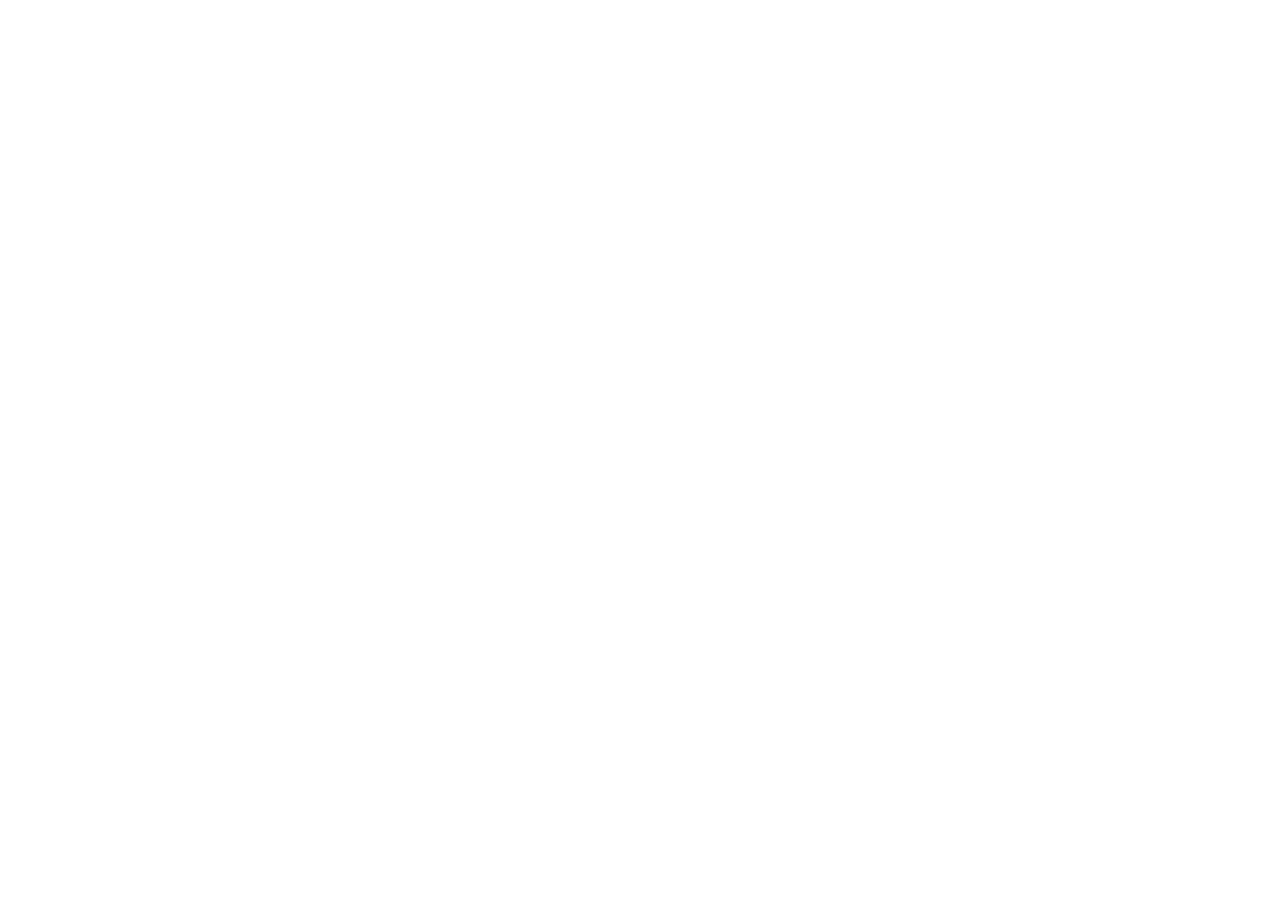
==== index.html @ d0de944d "add index.html file" ====
<!DOCTYPE html>
<html lang="en">
<head>
    <meta charset="UTF-8">
    <meta name="viewport" content="width=device-width, initial-scale=1.0">
    <title>Document</title>
</head>
<body>
    
</body>
</html>
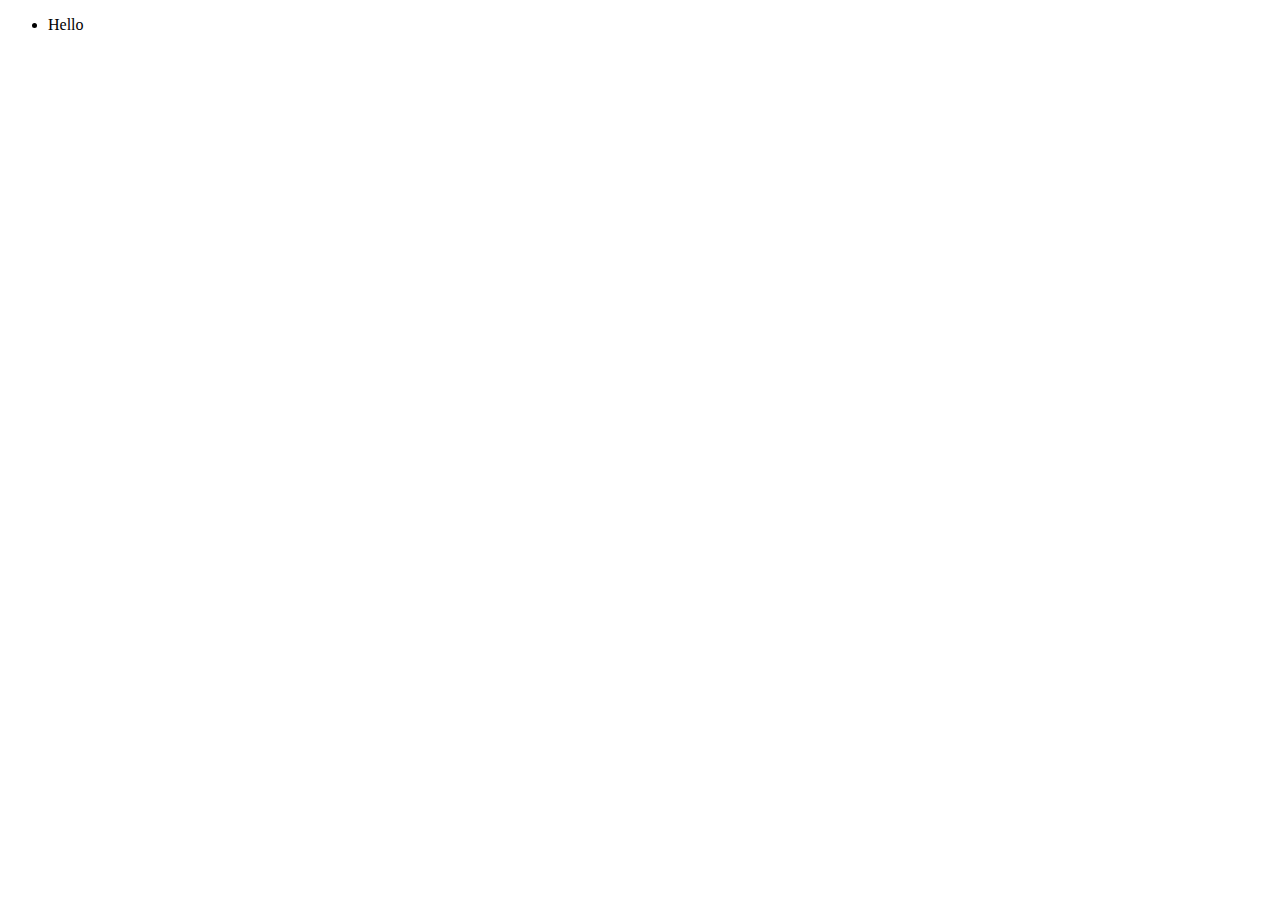
==== commit 10f486e8: "my second commit" ====
--- a/index.html
+++ b/index.html
@@ -6,6 +6,8 @@
     <title>Document</title>
 </head>
 <body>
-    
+    <ul>
+       <li>Hello</li> 
+    </ul>
 </body>
 </html>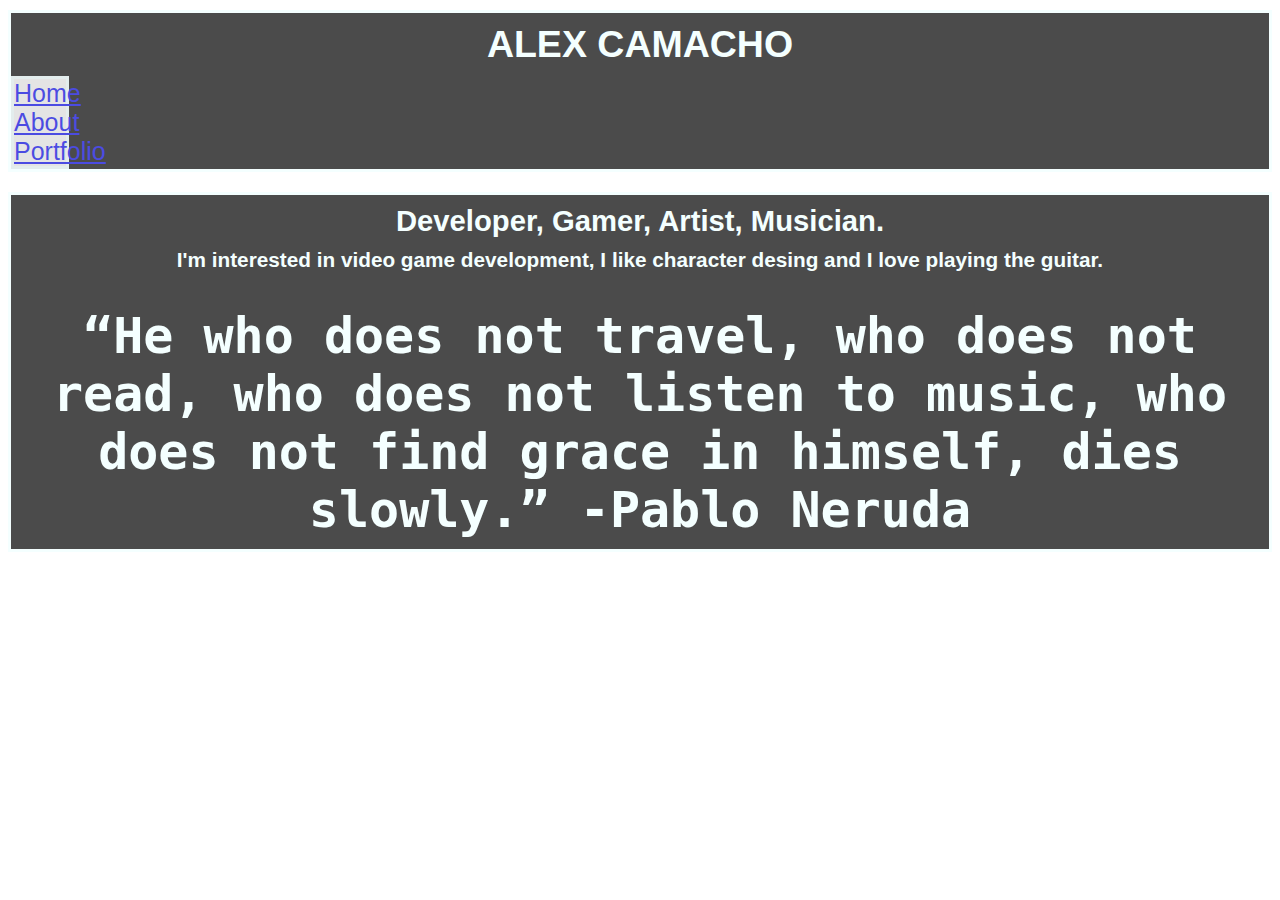
==== commit fa9ceadc: "index edited" ====
--- a/index.html
+++ b/index.html
@@ -1,13 +1,38 @@
 <!DOCTYPE html>
 <html lang="en">
-<head>
-    <meta charset="UTF-8">
-    <meta name="viewport" content="width=device-width, initial-scale=1.0">
-    <title>Document</title>
-</head>
-<body>
-    <ul>
-       <li>Hello</li> 
-    </ul>
-</body>
-</html>+  <head>
+    <meta charset="UTF-8" />
+    <meta name="viewport" content="width=device-width, initial-scale=1.0" />
+    <meta name="Home Page" content="Photo and Mission statement" />
+    <link rel="stylesheet" href="style.css" />
+    <title>Home</title>
+  </head>
+
+  <body>
+    <header>
+      <h2>
+        <span class="name"> ALEX CAMACHO</span>
+      </h2>
+
+      <section>
+        <nav class="links">
+          <a class="active" href="/My-Personal-Website/index.html">Home</a>
+          <a href="/My-Personal-Website/about.html"> About</a>
+          <a href="/My-Personal-Website/portfolio.html"> Portfolio</a>
+        </nav>
+      </section>
+    </header>
+
+      <main>
+        <h3>Developer, Gamer, Artist, Musician.</h3>
+        <h5>
+          I'm interested in video game development, I like character desing and
+          I love playing the guitar.
+        </h5>
+        <h1>
+          “He who does not travel, who does not read, who does not listen to
+          music, who does not find grace in himself, dies slowly.” -Pablo Neruda
+        </h1>
+      </main>
+  </body>
+</html>
--- a/style.css
+++ b/style.css
@@ -0,0 +1,60 @@
+html{ 
+    font-family: 'Lucida Sans', 'Lucida Sans Regular', 'Lucida Grande', 'Lucida Sans Unicode', Geneva, Verdana, sans-serif;
+    font-size: 25px;
+    background-image: url(https://r4.wallpaperflare.com/wallpaper/39/346/426/digital-art-men-city-futuristic-night-hd-wallpaper-01b69d213afe95f35634472bcdf74a70.jpg);
+    background-position: right top;
+    background-size: 1670px;
+    background-repeat: no-repeat;
+}
+
+header {
+    background-color: rgb(0, 0, 0);
+    opacity: 0.7;
+    font-family: Arial, Helvetica, sans-serif;
+    color: azure;
+    text-align: center;
+    display: block;
+    border-style: solid; border-color: azure;
+}
+
+body{
+    margin-block: 5px;
+    padding-block: 5px;
+}
+
+h1{
+    font-family: monospace;
+    margin-top: 10px;
+    margin-bottom: 10px;
+}
+h2{
+    margin-block: 5px;
+    padding-block: 5px;
+}
+
+h3{ 
+margin-block: 10px;
+}
+
+h5{
+margin-top: 10px;
+}
+section{
+    background-color: rgb(242, 242, 242);
+    opacity: 0.9;
+    display: block;
+    margin-inline-end: 1200px;
+    text-align: center;
+    border: solid;
+}
+
+main{ 
+    background-color: rgb(0, 0, 0);
+    opacity: 0.7;
+    font-family: Arial, Helvetica, sans-serif;
+    color: azure;
+    text-align: center;
+    display: block;
+    border-style: solid; border-color: azure;
+    margin-top: 20px;
+}
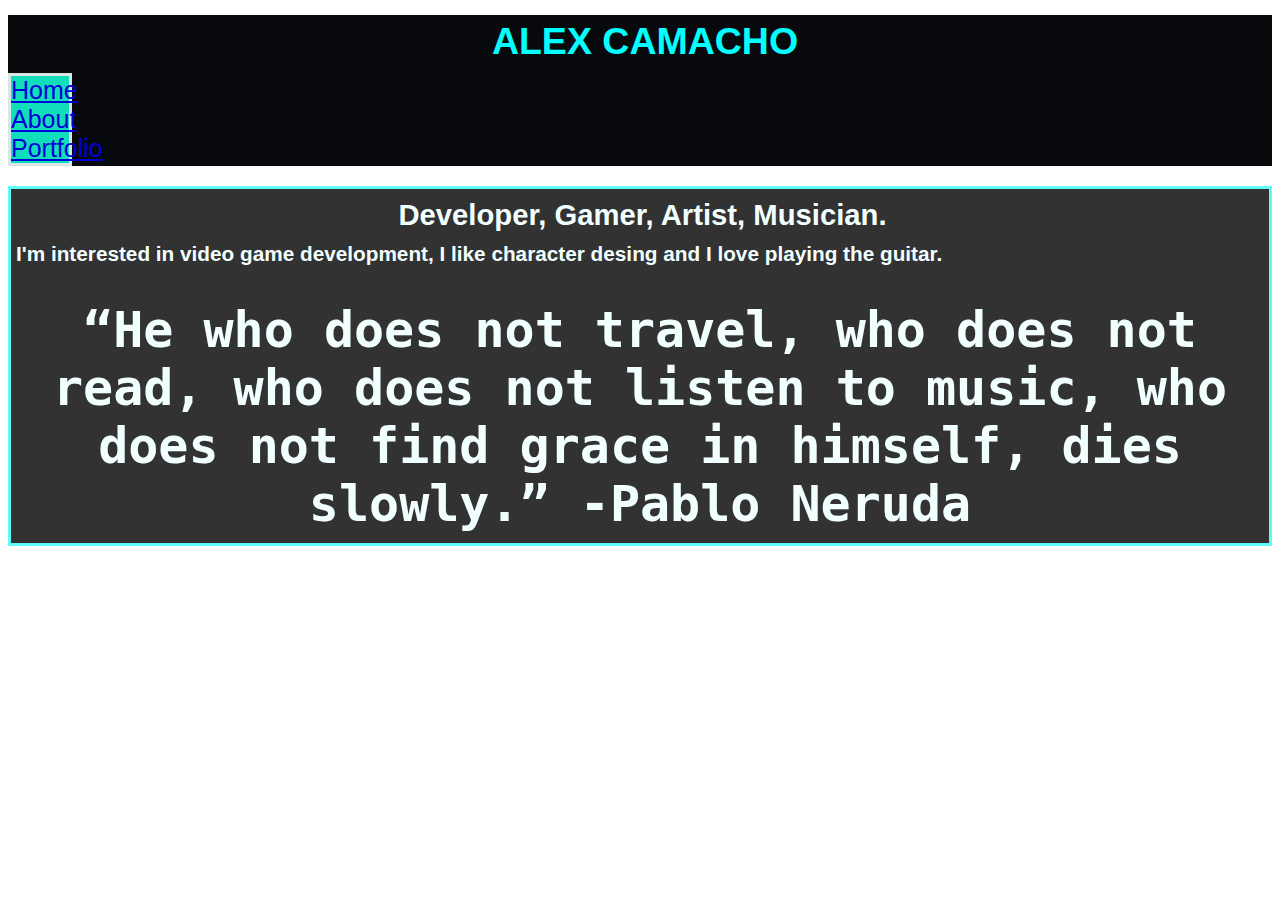
==== commit 08a3cabe: "last edited befored sudmiting, file can be modified" ====
--- a/index.html
+++ b/index.html
@@ -5,34 +5,35 @@
     <meta name="viewport" content="width=device-width, initial-scale=1.0" />
     <meta name="Home Page" content="Photo and Mission statement" />
     <link rel="stylesheet" href="style.css" />
+    <script src="javascript.js"></script>
     <title>Home</title>
   </head>
 
   <body>
     <header>
-      <h2>
+      <h2 style="color: aqua">
         <span class="name"> ALEX CAMACHO</span>
       </h2>
 
-      <section>
+      <div>
         <nav class="links">
           <a class="active" href="/My-Personal-Website/index.html">Home</a>
           <a href="/My-Personal-Website/about.html"> About</a>
           <a href="/My-Personal-Website/portfolio.html"> Portfolio</a>
         </nav>
-      </section>
+      </div>
     </header>
 
-      <main>
-        <h3>Developer, Gamer, Artist, Musician.</h3>
-        <h5>
-          I'm interested in video game development, I like character desing and
-          I love playing the guitar.
-        </h5>
-        <h1>
-          “He who does not travel, who does not read, who does not listen to
-          music, who does not find grace in himself, dies slowly.” -Pablo Neruda
-        </h1>
-      </main>
+    <main>
+      <h3>Developer, Gamer, Artist, Musician.</h3>
+      <h5>
+        I'm interested in video game development, I like character desing and I
+        love playing the guitar.
+      </h5>
+      <h1>
+        “He who does not travel, who does not read, who does not listen to
+        music, who does not find grace in himself, dies slowly.” -Pablo Neruda
+      </h1>
+    </main>
   </body>
 </html>
--- a/style.css
+++ b/style.css
@@ -5,16 +5,16 @@
     background-position: right top;
     background-size: 1670px;
     background-repeat: no-repeat;
+    background-attachment: fixed;
 }
 
 header {
-    background-color: rgb(0, 0, 0);
-    opacity: 0.7;
+    background-color: rgb(8, 9, 13);
     font-family: Arial, Helvetica, sans-serif;
     color: azure;
     text-align: center;
     display: block;
-    border-style: solid; border-color: azure;
+    
 }
 
 body{
@@ -29,18 +29,26 @@
 }
 h2{
     margin-block: 5px;
-    padding-block: 5px;
+    padding-block: 5px;   
+    margin-left: 10px;
+    text-align: center;
 }
 
 h3{ 
 margin-block: 10px;
+text-align: left;
+margin-left: 5px;
+text-align: center;
 }
 
 h5{
 margin-top: 10px;
+text-align: left;
+margin-left: 5px;
 }
-section{
-    background-color: rgb(242, 242, 242);
+
+div{
+    background-color: rgb(19, 244, 206);
     opacity: 0.9;
     display: block;
     margin-inline-end: 1200px;
@@ -50,11 +58,40 @@
 
 main{ 
     background-color: rgb(0, 0, 0);
-    opacity: 0.7;
+    opacity: 0.8;
     font-family: Arial, Helvetica, sans-serif;
     color: azure;
     text-align: center;
     display: block;
-    border-style: solid; border-color: azure;
+    border-style: solid; border-color: rgb(54, 251, 251);
     margin-top: 20px;
 }
+
+section{
+    background-color: rgb(0, 0, 0);
+    opacity: 0.8;
+    font-family: Arial, Helvetica, sans-serif;
+    display: block;
+    color: azure;
+    border-style: solid; border-color: rgb(62, 250, 250);
+    margin-block: 10px;
+    text-align: left;
+    padding-block: 10px;
+    margin-right: 5px;
+}
+
+p{
+    margin-top: 10px;
+    margin-left: 10px;
+    margin-right: 10px;
+}
+article{
+    display: flex;
+vertical-align: middle;
+}
+img{
+border: 2px solid rgb(50, 252, 255); 
+padding-right: 50px;
+margin-right: 30px;
+margin-top: 80px;
+}